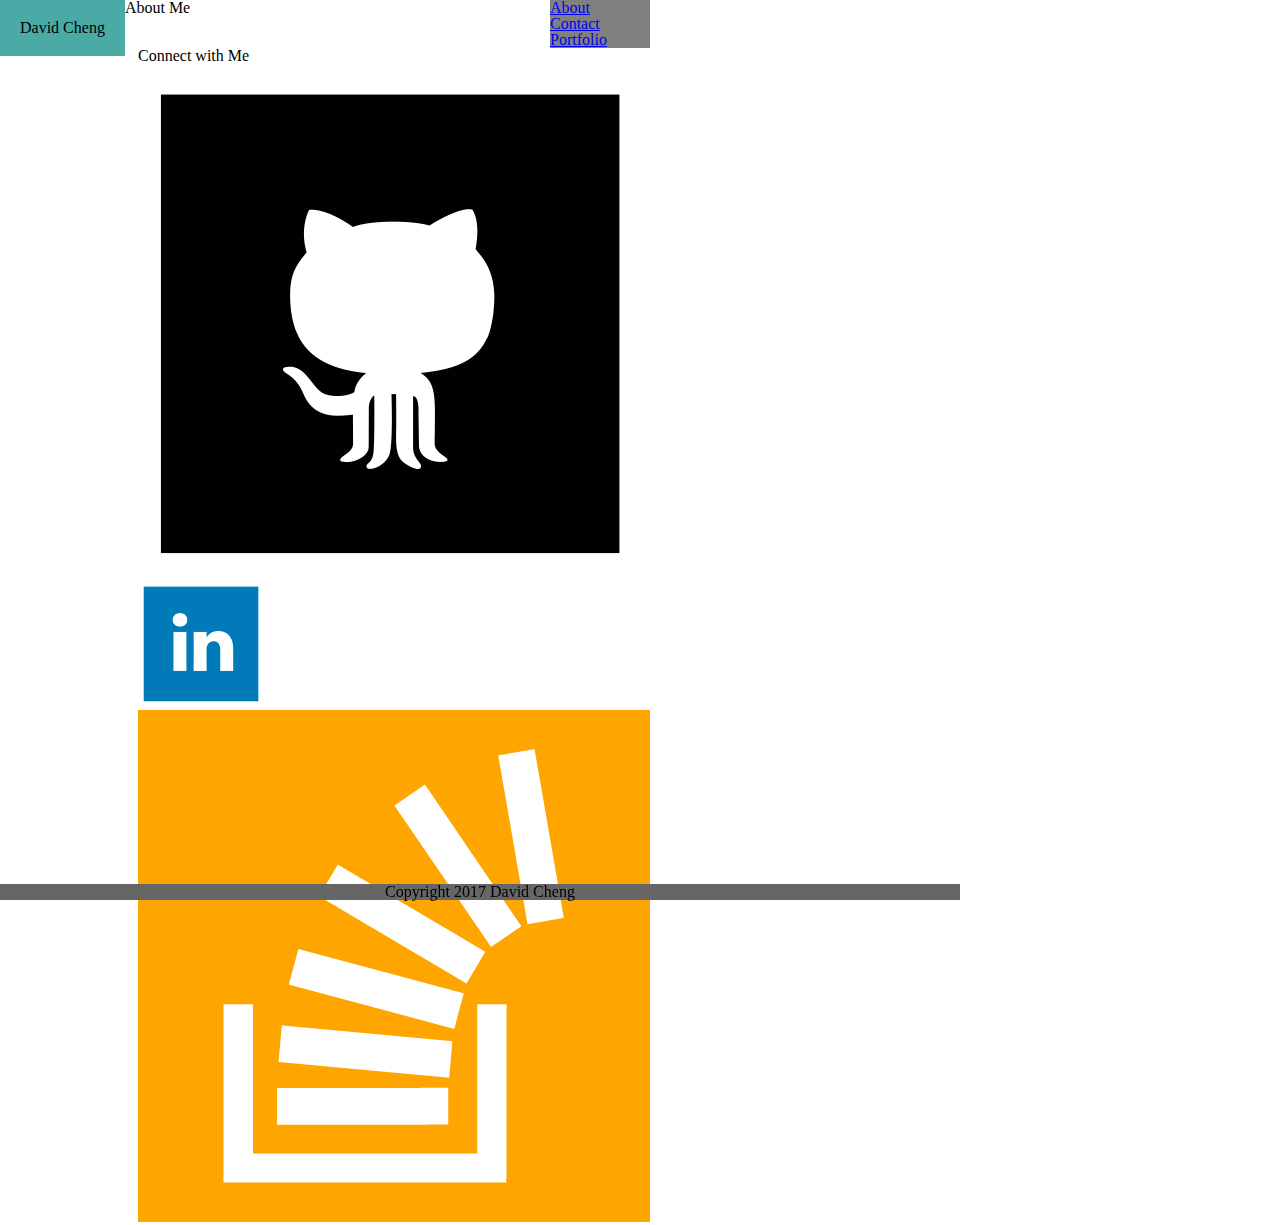
==== index.html @ 72687f1a "thursday progress" ====
<!DOCTYPE html>
<html>
<head>
	<title>AboutPage</title>
<link rel="stylesheet" type="text/css" href="css/reset.css">
<link rel="stylesheet" type="text/css" href="css/style.css">
</head>

	<h1> David Cheng </h1>

 <header>	
	<ul>
		<li> <a href="index.html">About</a> </li>
		<li> <a href="contact.html">Contact</a> </li>
		<li> <a href="portfolio.html">Portfolio</a> </li>
	</ul>
</header>
<body>
<h2>About Me</h2>
<p>
	</p>
</body>
<aside>
	<h2>Connect with Me </h2>
	<ul>
		<li> <a href="https://github.com/HaveAGneissDay" target="_blank"> <img src="images/github.png"> </a> </li>
		<li> <a href="https://www.linkedin.com/in/david-cheng-080b4214a/" target="_blank"> <img src="images/linkedin.png"> </a> </li>
		<li> <a href="https://stackexchange.com/users/12151553/david-cheng" target="_blank"> <img src="images/stackoverflow.png"></a> </li>
	</ul>
	</aside>
<footer>
	<p> Copyright 2017 David Cheng </p>
	</footer>
</html>
---- css/style.css ----
h1{
 background-color: #4aaaa5;
 padding-top: 20px;
 padding-right:20px;
 padding-left: 20px;
 padding-bottom: 20px;
 text-align: center;
 float: left;

}

h2 {

}

body {
	width:650px;
	 background-image: url(images/dust_scratches/dust_scratches.png)

}

aside {
 float: right;
}

footer {
	background-color: #666666;
	text-align: center;
	position: fixed;
	bottom: 0;
	margin-top: 10px;
	margin-color: #4aaaa5;
	width: 960px;
}

header {
	float: right;
	width: 100px;
	position: relative;
	background-color: grey;
}
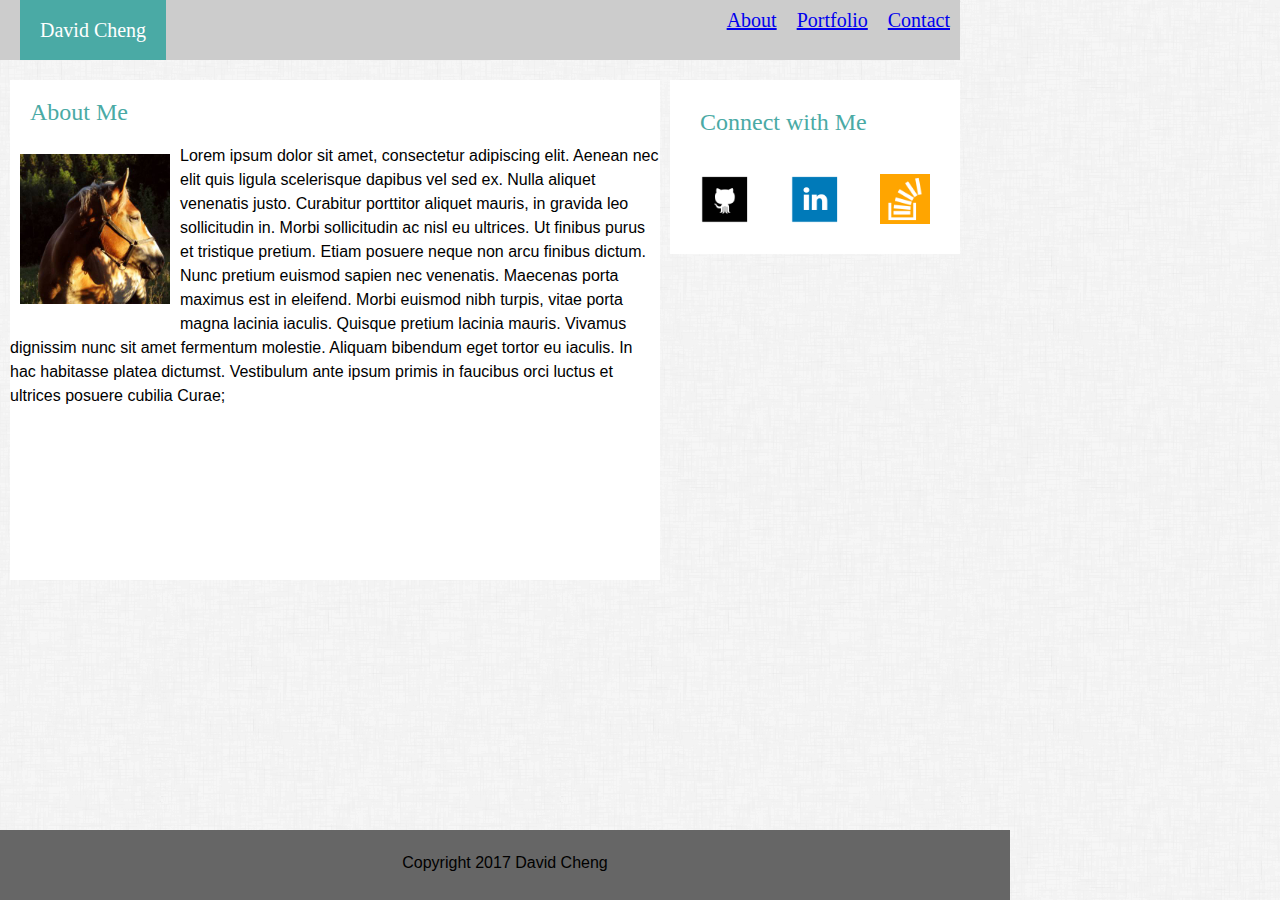
==== commit 22012d5c: "friday changes" ====
--- a/index.html
+++ b/index.html
@@ -6,30 +6,57 @@
 <link rel="stylesheet" type="text/css" href="css/reset.css">
 <link rel="stylesheet" type="text/css" href="css/style.css">
 </head>
-
+<header>
 	<h1> David Cheng </h1>
-
- <header>	
+ 	
 	<ul>
+		<div class="topbutton">
+		<li> <a href="contact.html">Contact</a> </li>
+	</div>
+		
+	<div class="topbutton">
+		<li> <a href="portfolio.html">Portfolio</a> </li>
+	</div>
+		
+	<div class="topbutton">
 		<li> <a href="index.html">About</a> </li>
-		<li> <a href="contact.html">Contact</a> </li>
-		<li> <a href="portfolio.html">Portfolio</a> </li>
+	</div>
 	</ul>
 </header>
 <body>
+	
+
+	<article>
 <h2>About Me</h2>
-<p>
+
+	<img src="images/placeholder.jpg" height="150" width="150">
+<p class="contents"> Lorem ipsum dolor sit amet, consectetur adipiscing elit. Aenean nec elit quis ligula scelerisque dapibus vel sed ex. Nulla aliquet venenatis justo. Curabitur porttitor aliquet mauris, in gravida leo sollicitudin in. Morbi sollicitudin ac nisl eu ultrices. Ut finibus purus et tristique pretium. Etiam posuere neque non arcu finibus dictum. Nunc pretium euismod sapien nec venenatis. Maecenas porta maximus est in eleifend. Morbi euismod nibh turpis, vitae porta magna lacinia iaculis. Quisque pretium lacinia mauris. Vivamus dignissim nunc sit amet fermentum molestie. Aliquam bibendum eget tortor eu iaculis. In hac habitasse platea dictumst. Vestibulum ante ipsum primis in faucibus orci luctus et ultrices posuere cubilia Curae;
+
 	</p>
-</body>
+</article>
+<div class="connect">
 <aside>
+
 	<h2>Connect with Me </h2>
 	<ul>
-		<li> <a href="https://github.com/HaveAGneissDay" target="_blank"> <img src="images/github.png"> </a> </li>
-		<li> <a href="https://www.linkedin.com/in/david-cheng-080b4214a/" target="_blank"> <img src="images/linkedin.png"> </a> </li>
-		<li> <a href="https://stackexchange.com/users/12151553/david-cheng" target="_blank"> <img src="images/stackoverflow.png"></a> </li>
+		<div class="icon">
+		<li> <a href="https://github.com/HaveAGneissDay" target="_blank"> <img src="images/github.png" width="50" height="50"> </a> </li>
+	</div>
+	<div class="icon">
+		<li> <a href="https://www.linkedin.com/in/david-cheng-080b4214a/" target="_blank"> <img src="images/linkedin.png" width="50" height="50"> </a> </li>
+	</div>
+	<div class="icon">
+		<li> <a href="https://stackexchange.com/users/12151553/david-cheng" target="_blank"> <img src="images/stackoverflow.png"  width="50" height="50"></a> </li>
+	</div>
 	</ul>
 	</aside>
+	</body>
+</div>
+
+<div class="abovefooter">
+	</div>
 <footer>
 	<p> Copyright 2017 David Cheng </p>
 	</footer>
+
 </html>
--- a/css/style.css
+++ b/css/style.css
@@ -6,21 +6,43 @@
  padding-bottom: 20px;
  text-align: center;
  float: left;
+ margin-left: 20px;
+ font-size: 20px;
+ font-family: 'Georgia', Times, Times New Roman, serif;
+ color: #ffffff;
 
 }
 
 h2 {
-
+ text-align: left;
+ font-size: 24px;
+ font-family: 'Georgia', Times, Times New Roman, serif;
+ padding: 20px;
+ color: #4aaaa5;
 }
 
 body {
 	width:650px;
-	 background-image: url(images/dust_scratches/dust_scratches.png)
+	 background-image: url("../images/dust_scratches.png");
 
 }
 
 aside {
  float: right;
+ background-color: #ffffff;
+ padding: 10px;
+ margin: 10px;
+ position: relative;
+ top :-450px;
+ right: -320px;
+}
+
+.abovefooter {
+	background-color: #4aaaa5;
+	width:960px;
+	height:50px;
+	position: relative;
+	bottom: 150px;
 }
 
 footer {
@@ -28,14 +50,59 @@
 	text-align: center;
 	position: fixed;
 	bottom: 0;
-	margin-top: 10px;
-	margin-color: #4aaaa5;
+    height:20px;
 	width: 960px;
+	padding: 25px;
 }
 
 header {
-	float: right;
-	width: 100px;
+
+	width: 960px;
+	position: fixed;
+	background-color: #cccccc;
+	border-color: #ffffff;
+	
+}
+
+article {
+	background-color: #ffffff;
+	width:650px;
+	height: 500px;
+	float: left;
+	margin: 10px;
 	position: relative;
-	background-color: grey;
+	top: 70px;
+	border-color: #dddddd;
+}
+.topbutton {
+	float:right;
+	padding:10px;
+	font-size: 20px;
+}
+
+.icon {
+	float: left;
+	padding: 10px;
+}
+
+p {
+	font-family:'Arial', 'Helvetica Neue', Helvetica, sans-serif;
+}
+
+form {
+	padding: 40px;
+}
+
+
+p.contents {
+	text-align: flow;
+	line-height: 1.5;
+}
+img {
+	float:left;
+	padding:10px;
+}
+.portfolio {
+ float: right;
+ padding: 20px;
 }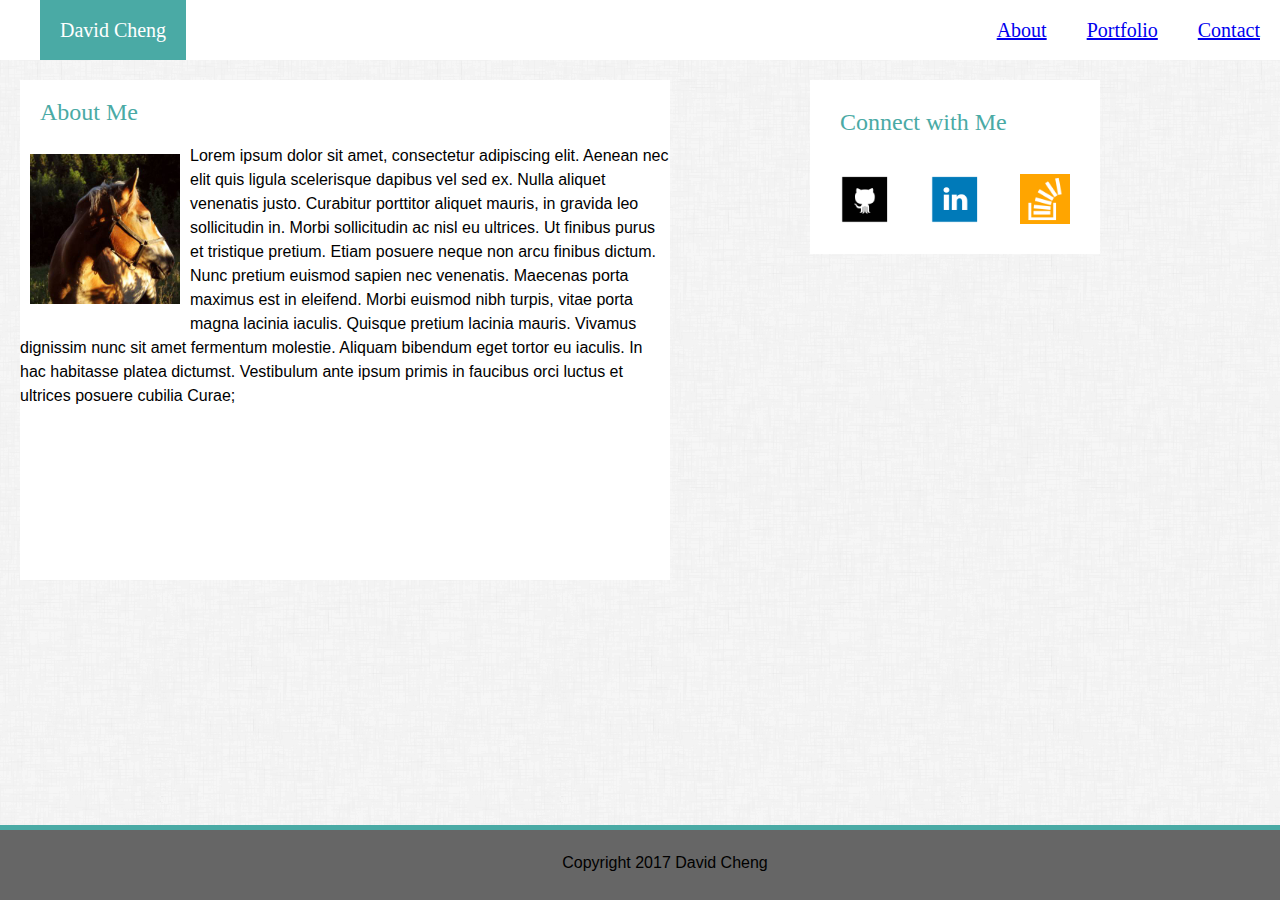
==== commit 69dd0851: "saturday changes" ====
--- a/index.html
+++ b/index.html
@@ -1,11 +1,12 @@
 
 <!DOCTYPE html>
-<html>
+<html lang="en-us">
 <head>
 	<title>AboutPage</title>
 <link rel="stylesheet" type="text/css" href="css/reset.css">
 <link rel="stylesheet" type="text/css" href="css/style.css">
 </head>
+<body>
 <header>
 	<h1> David Cheng </h1>
  	
@@ -23,7 +24,7 @@
 	</div>
 	</ul>
 </header>
-<body>
+
 	
 
 	<article>
@@ -34,9 +35,11 @@
 
 	</p>
 </article>
+
+
 <div class="connect">
-<aside>
 
+	<aside>
 	<h2>Connect with Me </h2>
 	<ul>
 		<div class="icon">
@@ -49,14 +52,16 @@
 		<li> <a href="https://stackexchange.com/users/12151553/david-cheng" target="_blank"> <img src="images/stackoverflow.png"  width="50" height="50"></a> </li>
 	</div>
 	</ul>
+
+
 	</aside>
-	</body>
+	
 </div>
 
-<div class="abovefooter">
-	</div>
+
 <footer>
 	<p> Copyright 2017 David Cheng </p>
 	</footer>
 
+</body>
 </html>
--- a/css/style.css
+++ b/css/style.css
@@ -6,7 +6,7 @@
  padding-bottom: 20px;
  text-align: center;
  float: left;
- margin-left: 20px;
+ margin-left: 40px;
  font-size: 20px;
  font-family: 'Georgia', Times, Times New Roman, serif;
  color: #ffffff;
@@ -22,7 +22,8 @@
 }
 
 body {
-	width:650px;
+
+	
 	 background-image: url("../images/dust_scratches.png");
 
 }
@@ -32,52 +33,48 @@
  background-color: #ffffff;
  padding: 10px;
  margin: 10px;
+ width: 270px;
  position: relative;
- top :-450px;
- right: -320px;
+ top : 70px;
+ right: -470px;
 }
 
-.abovefooter {
-	background-color: #4aaaa5;
-	width:960px;
-	height:50px;
-	position: relative;
-	bottom: 150px;
-}
+
 
 footer {
 	background-color: #666666;
 	text-align: center;
 	position: fixed;
-	bottom: 0;
+	bottom: 0;	
     height:20px;
-	width: 960px;
+	width: 100%;
 	padding: 25px;
+	border-top: 5px solid #4aaaa5;
 }
 
 header {
-
-	width: 960px;
+	width: 100%;
 	position: fixed;
-	background-color: #cccccc;
-	border-color: #ffffff;
-	
+	background-color: #ffffff;
+		
 }
 
 article {
 	background-color: #ffffff;
-	width:650px;
+	width: 650px;
 	height: 500px;
 	float: left;
-	margin: 10px;
-	position: relative;
+	margin-top: 10px;
+	margin-left: 20px;
+	position: fixed;
 	top: 70px;
 	border-color: #dddddd;
 }
 .topbutton {
 	float:right;
-	padding:10px;
+	padding:20px;
 	font-size: 20px;
+	text-decoration-color: #cccccc;
 }
 
 .icon {
@@ -105,4 +102,8 @@
 .portfolio {
  float: right;
  padding: 20px;
+}
+
+.connect {
+	width: 640px;
 }